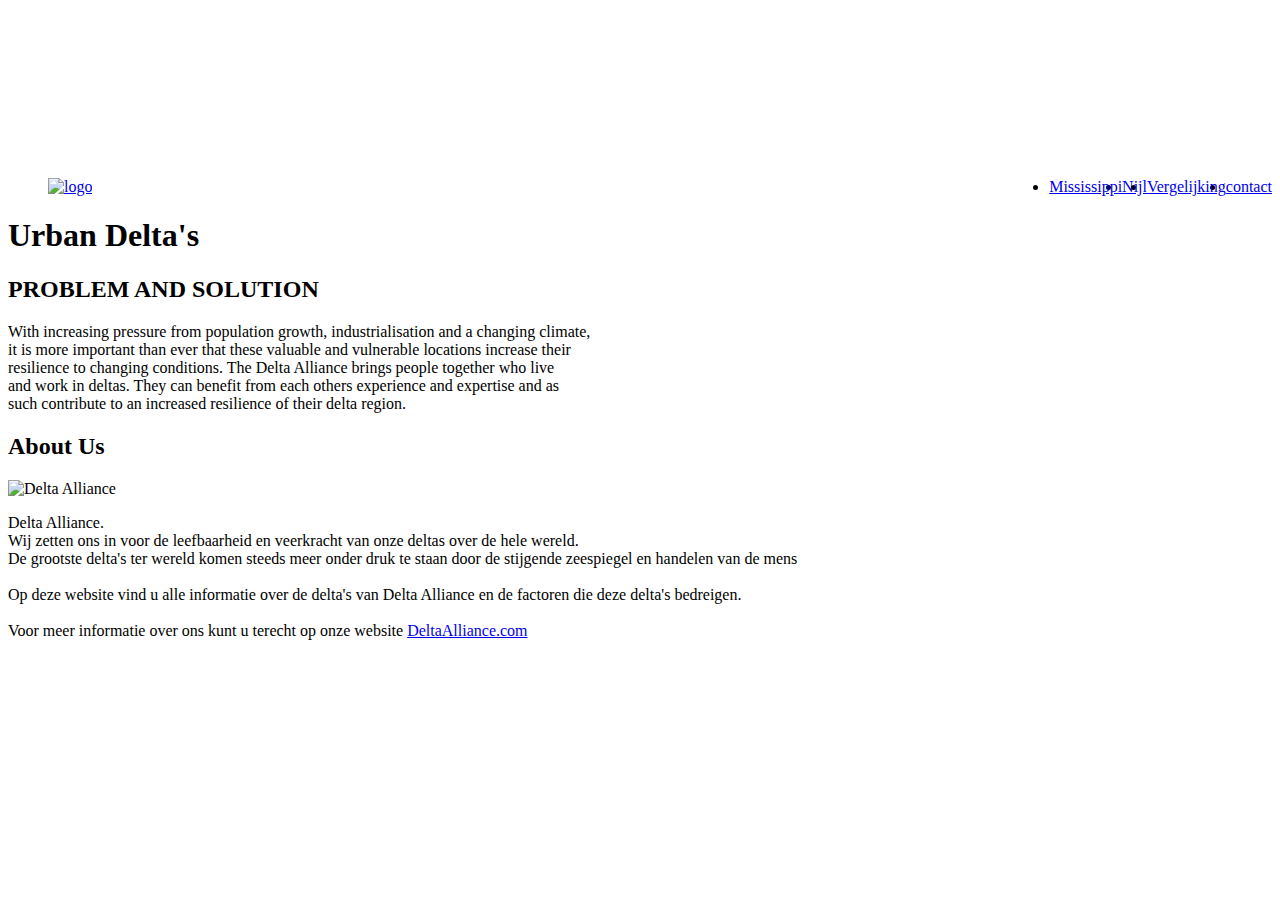
==== index.html @ 933a61e1 "index" ====
<!DOCTYPE html>
<html>

  <link rel="stylesheet" href="https://geobranche.nl/gmd1920/DaanRijnberk/css/stylehome.css">
<link href="https://fonts.googleapis.com/css2?family=Secular+One&display=swap" rel="stylesheet">
<link href="https://fonts.googleapis.com/css2?family=Anton&display=swap" rel="stylesheet">
<link href="https://fonts.googleapis.com/css2?family=Libre+Franklin:wght@200&display=swap" rel="stylesheet">
<link href="https://fonts.googleapis.com/css2?family=Montserrat:wght@700&display=swap" rel="stylesheet">
<link href="https://fonts.googleapis.com/css2?family=Merriweather+Sans:wght@700&display=swap" rel="stylesheet">

<head>
<title>Urban Delta's</title>
</head>

<body> 
  <video autoplay muted loop id="myVideo">
    <source src="https://geobranche.nl/gmd1920/DaanRijnberk/icoontjes/videoplayback.mp4" type="video/mp4">
  </video>

<div class="nav">
    <nav>
    <ul>
        <a href="index.html">
            <img class="logo" src="https://geobranche.nl/gmd1920/DaanRijnberk/icoontjes/visualdelta.png" alt="logo">
            </a>
        <li style="float:right"><a href="contact.html">contact</a></li>
        <li style="float: right;"><a href="vergelijking.html">Vergelijking</a></li>
        <li style="float: right;"><a href="Nijl.html">Nijl</a></li>
        <li style="float: right;"><a href="Mississippi.html">Mississippi</a></li>
    </ul>
    </nav>
</div>

<div class="content">

  <div class="row">
    <div class="leftcolumn">

      <div class="teksttitel"><H1>Urban Delta's</H1></div>

   <div class="Quote">
       <h2>PROBLEM AND SOLUTION</h2>
        <p>With increasing pressure from population growth, industrialisation and a changing climate,<br> it is more important than ever that these valuable and vulnerable locations increase their<br> resilience to changing conditions. The Delta Alliance brings people together who live<br> and work in deltas. They can benefit from each others experience and expertise and as<br> such contribute to an increased resilience of their delta region.</p>
      </div>
       </div>

<div class="row">
  <div class="rightcolumn">
    <div class="card2">
      <h2>About Us</h2>
      <img src="https://www.wur.nl/upload_mm/3/3/d/635fc0b4-7fa7-49c8-806e-07ed328a4e74_49d38cf3-a515-47d5-805f-853403a78292_Delta%20Alliance_06d409aa_530x232.gif_c8209e96_530x232.png" alt="Delta Alliance" width="200" height="100">
      <p>Delta Alliance.<br> Wij zetten ons in voor de leefbaarheid en veerkracht van onze deltas over de hele wereld.<br> De grootste delta's ter wereld komen steeds meer onder druk te staan door de stijgende zeespiegel en handelen van de mens<br><br> Op deze website vind u alle informatie over de delta's van Delta Alliance en de factoren die deze delta's bedreigen.<br><br>Voor meer informatie over ons kunt u terecht op onze website <a class="delta" href="http://www.delta-alliance.org/about-delta-alliance">DeltaAlliance.com</a>
      </p>
    </div>
  </div>
</div>


</body>
</html>
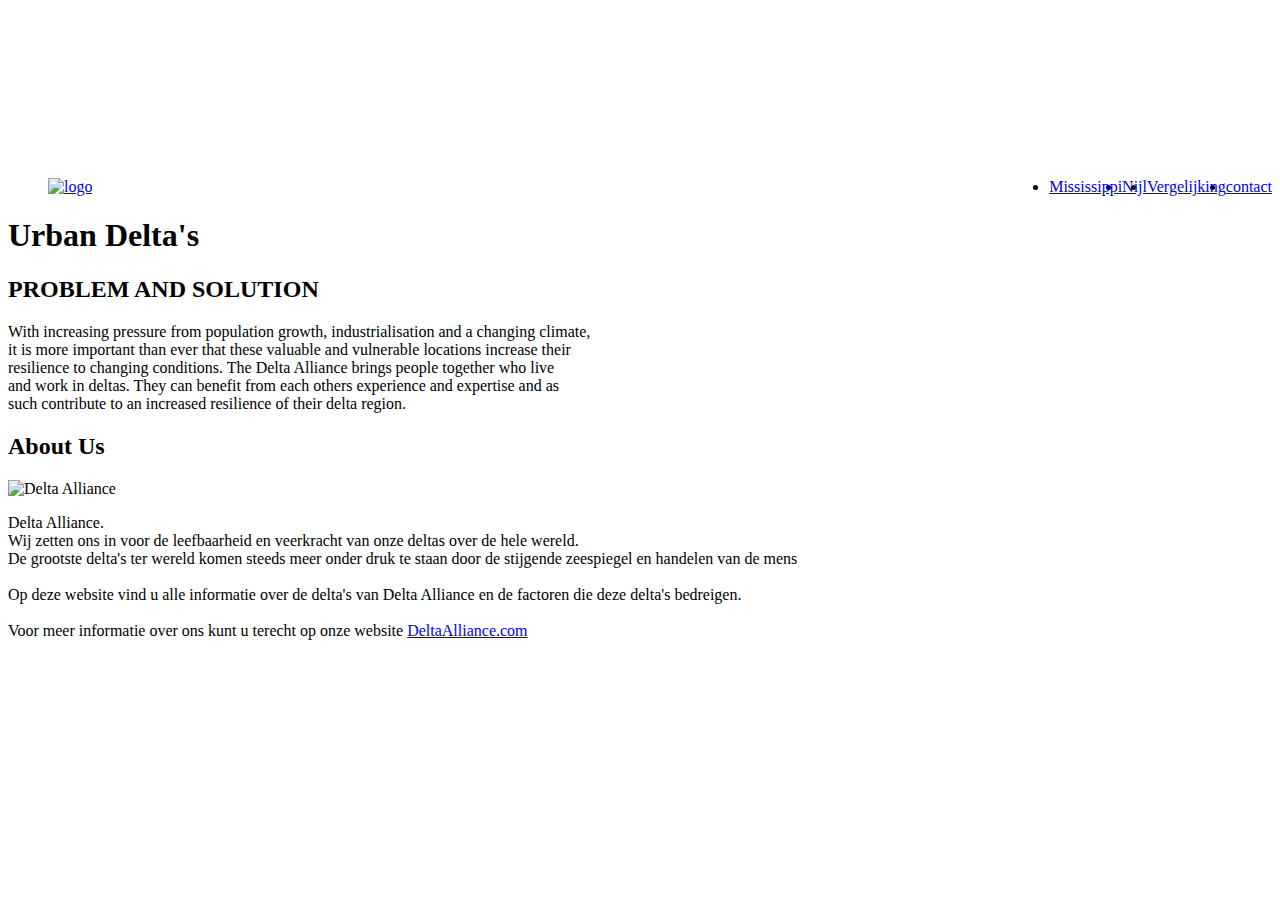
==== commit 7c4905cc: "Update index.html" ====
--- a/index.html
+++ b/index.html
@@ -9,7 +9,7 @@
 <link href="https://fonts.googleapis.com/css2?family=Merriweather+Sans:wght@700&display=swap" rel="stylesheet">
 
 <head>
-<title>Urban Delta's</title>
+<title>Urban Rivier Delta's</title>
 </head>
 
 <body> 
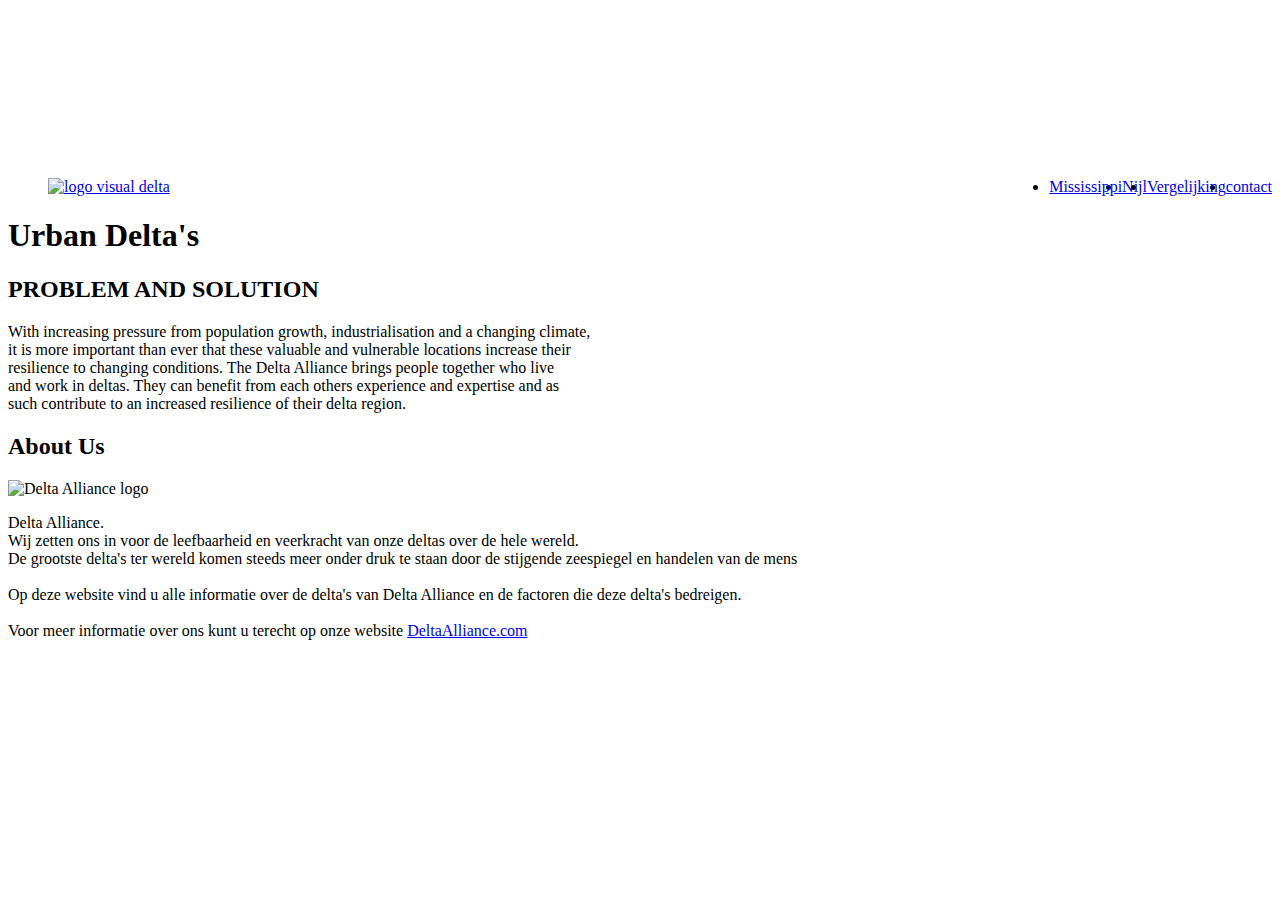
==== commit 87c4b75c: "Update index.html" ====
--- a/index.html
+++ b/index.html
@@ -21,7 +21,7 @@
     <nav>
     <ul>
         <a href="index.html">
-            <img class="logo" src="https://geobranche.nl/gmd1920/DaanRijnberk/icoontjes/visualdelta.png" alt="logo">
+            <img class="logo" src="https://geobranche.nl/gmd1920/DaanRijnberk/icoontjes/visualdelta.png" alt="logo visual delta">
             </a>
         <li style="float:right"><a href="contact.html">contact</a></li>
         <li style="float: right;"><a href="vergelijking.html">Vergelijking</a></li>
@@ -48,7 +48,7 @@
   <div class="rightcolumn">
     <div class="card2">
       <h2>About Us</h2>
-      <img src="https://www.wur.nl/upload_mm/3/3/d/635fc0b4-7fa7-49c8-806e-07ed328a4e74_49d38cf3-a515-47d5-805f-853403a78292_Delta%20Alliance_06d409aa_530x232.gif_c8209e96_530x232.png" alt="Delta Alliance" width="200" height="100">
+      <img src="https://www.wur.nl/upload_mm/3/3/d/635fc0b4-7fa7-49c8-806e-07ed328a4e74_49d38cf3-a515-47d5-805f-853403a78292_Delta%20Alliance_06d409aa_530x232.gif_c8209e96_530x232.png" alt="Delta Alliance logo" width="200" height="100">
       <p>Delta Alliance.<br> Wij zetten ons in voor de leefbaarheid en veerkracht van onze deltas over de hele wereld.<br> De grootste delta's ter wereld komen steeds meer onder druk te staan door de stijgende zeespiegel en handelen van de mens<br><br> Op deze website vind u alle informatie over de delta's van Delta Alliance en de factoren die deze delta's bedreigen.<br><br>Voor meer informatie over ons kunt u terecht op onze website <a class="delta" href="http://www.delta-alliance.org/about-delta-alliance">DeltaAlliance.com</a>
       </p>
     </div>
